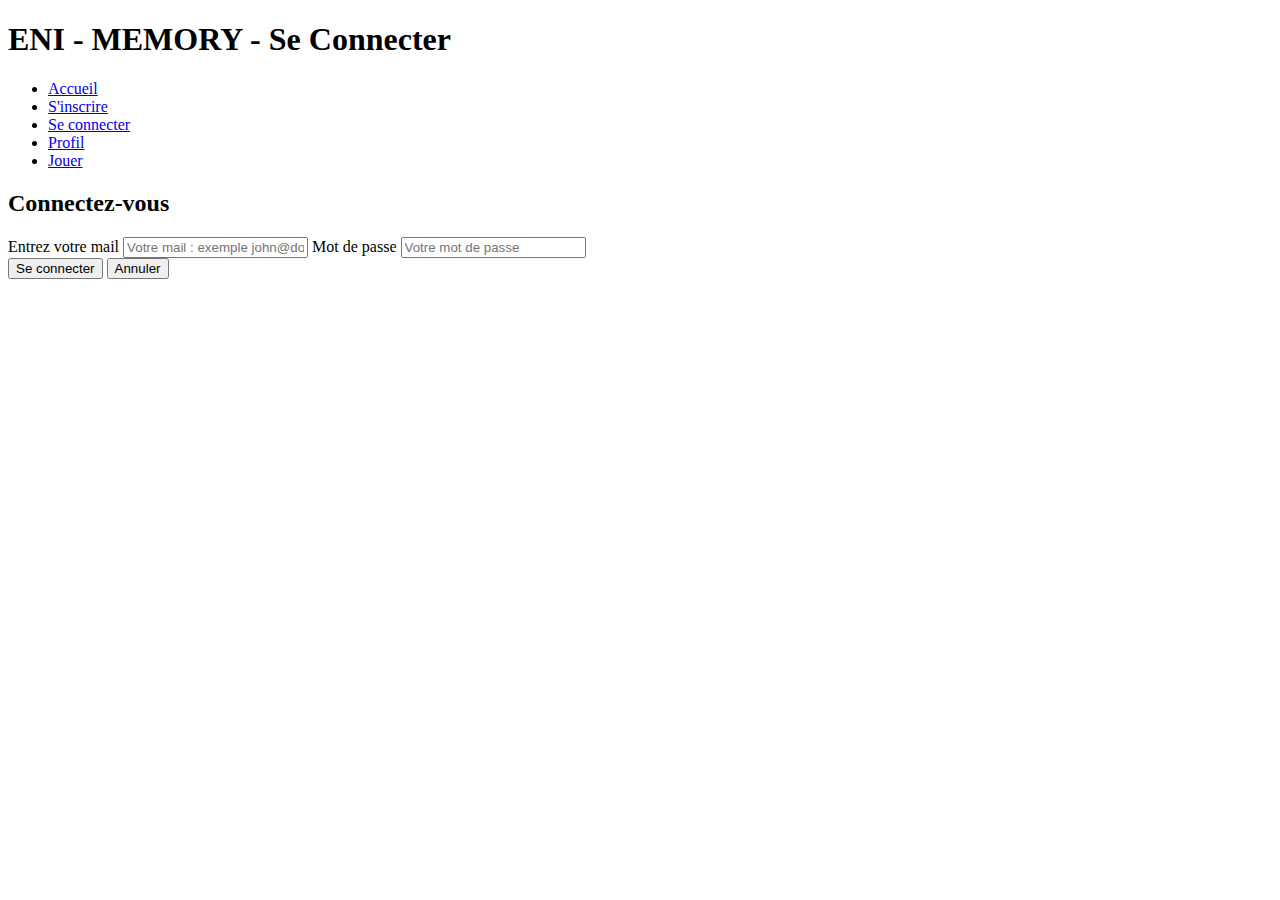
==== connecter.html @ 6dd5578c "ajoute de fichier index" ====
<!DOCTYPE html>
<html lang="fr">
<head>
    <meta charset="UTF-8">
    <meta name="viewport" content="width=device-width, initial-scale=1.0">
    <link rel="stylesheet" href="styles.css">
    <title>ENI - MEMORY - Se connecter</title>
</head>
<body>
    <header>
            <div>
                <h1>ENI - MEMORY - Se Connecter</h1>
            </div>
            <section>
                <nav>
                    <ul>
                        <li><i></i><a href="index.html">Accueil</a></li>
                        <li><i></i><a href="inscription.html">S'inscrire</a></li>
                        <li><i></i><a href="connecter.html">Se connecter</a></li>
                        <li><i></i><a href="profil.html">Profil</a></li>
                        <li><i></i><a href="jouer.html">Jouer</a></li>
                    </ul>
                </nav>
            </section>
    </header>
    <section class="cadre">
            <h2>Connectez-vous</h2>
            <form action="" method="" class="formulaire">
                
                <label for="">Entrez votre mail</label>
                <input type="email" id="" name="" placeholder="Votre mail : exemple john@doe.fr" required>

                <label for="">Mot de passe</label>
                <input type="password" id="" name="" placeholder="Votre mot de passe" required>

                <div class="boiteAboutton">
                    <input type="submit" value="Se connecter" class="butt">
                    <input type="button" value="Annuler" class="butt">
                </div>
            </form>
    </section>

    <script type="module" src="projet-test/js/app.js"></script>
</body>
</html>
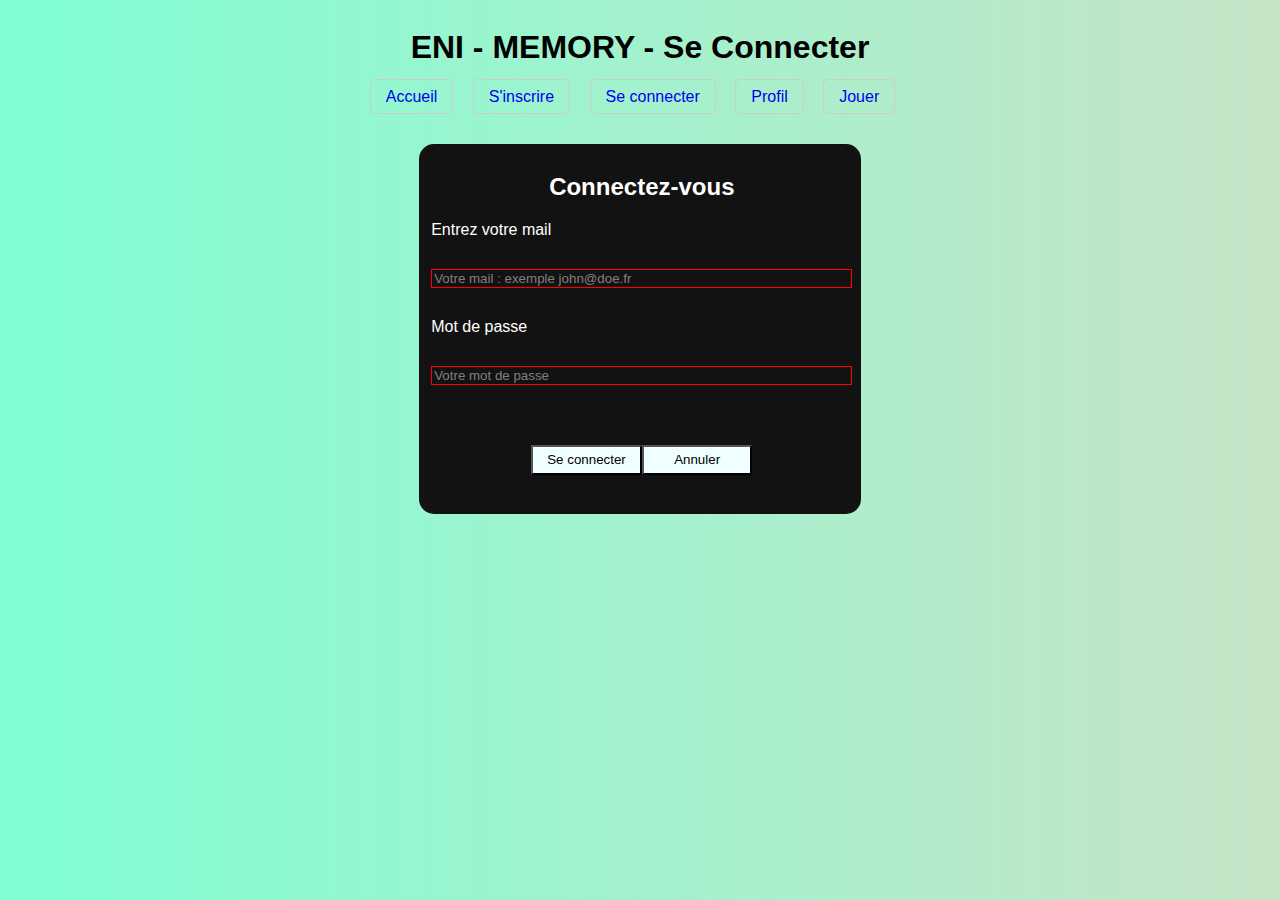
==== commit be6f7f2d: "insertion avance multiples files 16-11-23" ====
--- a/connecter.html
+++ b/connecter.html
@@ -40,6 +40,6 @@
             </form>
     </section>
 
-    <script type="module" src="projet-test/js/app.js"></script>
+    <script type="module" src="js/app.js"></script>
 </body>
 </html>--- a/styles.css
+++ b/styles.css
@@ -0,0 +1,126 @@
+body {
+    display: flex;
+    flex-direction: column;
+    justify-content: center;
+    font-family: 'Arial', sans-serif;
+    background:linear-gradient(to right, aquamarine, rgb(198, 228, 198));
+    background-size: cover;
+}
+header{
+    text-align: center;
+    align-items: center;
+    justify-content: center;
+}
+nav ul {
+    list-style-type: none;
+    padding: 0;
+    margin: 0;
+}
+nav li {
+    display: inline-block;
+    margin-right: 15px;
+}
+nav a {
+    text-decoration: none;
+    padding: 8px 15px;
+    border: 1px solid #ccc;
+    border-radius: 5px;
+}
+a:hover{
+    background-color: gold;
+}
+
+h2{
+    text-align: center;
+}
+.cadre{
+    background-color: rgb(19, 18, 18);
+    width: 33.33%;
+    padding: 1vh;
+    border-radius: 15px;
+    margin: 0 auto;
+    margin-top: 3%;
+    padding-left: 1%;
+    color: white;
+
+}
+.formulaire{
+    display: flex;
+    flex-direction: column;
+    grid-template-columns: 1fr; 
+    grid-gap: 30px;
+}
+input{
+    background: rgb(19, 18, 18);
+    color: white;
+}
+input:invalid{
+    border: 1px solid red;
+}
+::placeholder{
+    color: gray;
+}
+.butt{
+    background-color: azure;
+    width: 140px;
+    height: 30px;
+    color: black;
+}
+.boiteAboutton{
+    text-align: center;
+    align-items: center;
+    justify-content: space-between;
+    margin-top: 30px;
+    margin-bottom: 30px;
+    display: flex;
+    margin-left: 100px;
+    margin-right: 100px;
+}
+.restri{
+    font-size: 14px;
+    color: #666;
+    margin-top: 0;
+}
+.choixJeu{
+    padding: 1%;
+    margin: 1%;
+    height: 350px;
+}
+select{
+    width: 180px;
+}
+.boiteAbouttonJeu{
+    text-align: center;
+    align-items: center;
+    justify-content: space-between;
+}
+.imageChoix{
+    width: 97%;
+    height: 300px;
+    padding: 1%;
+    margin-top: 1rem;
+}
+
+/* mdp strength */
+
+#strength-indicator {
+    width: 620px;
+    /* Ajustez la largeur selon vos besoins */
+    height: 30px;
+    /* Ajustez la hauteur selon vos besoins */
+}
+
+.faible {
+    background-color: red;
+    background-image: url('chemin/vers/image-faible.png');
+}
+
+.moyen {
+    background-color: orange;
+    background-image: url('chemin/vers/image-moyen.png');
+}
+
+.fort {
+    background-color: green;
+    background-image: url('chemin/vers/image-fort.png');
+}